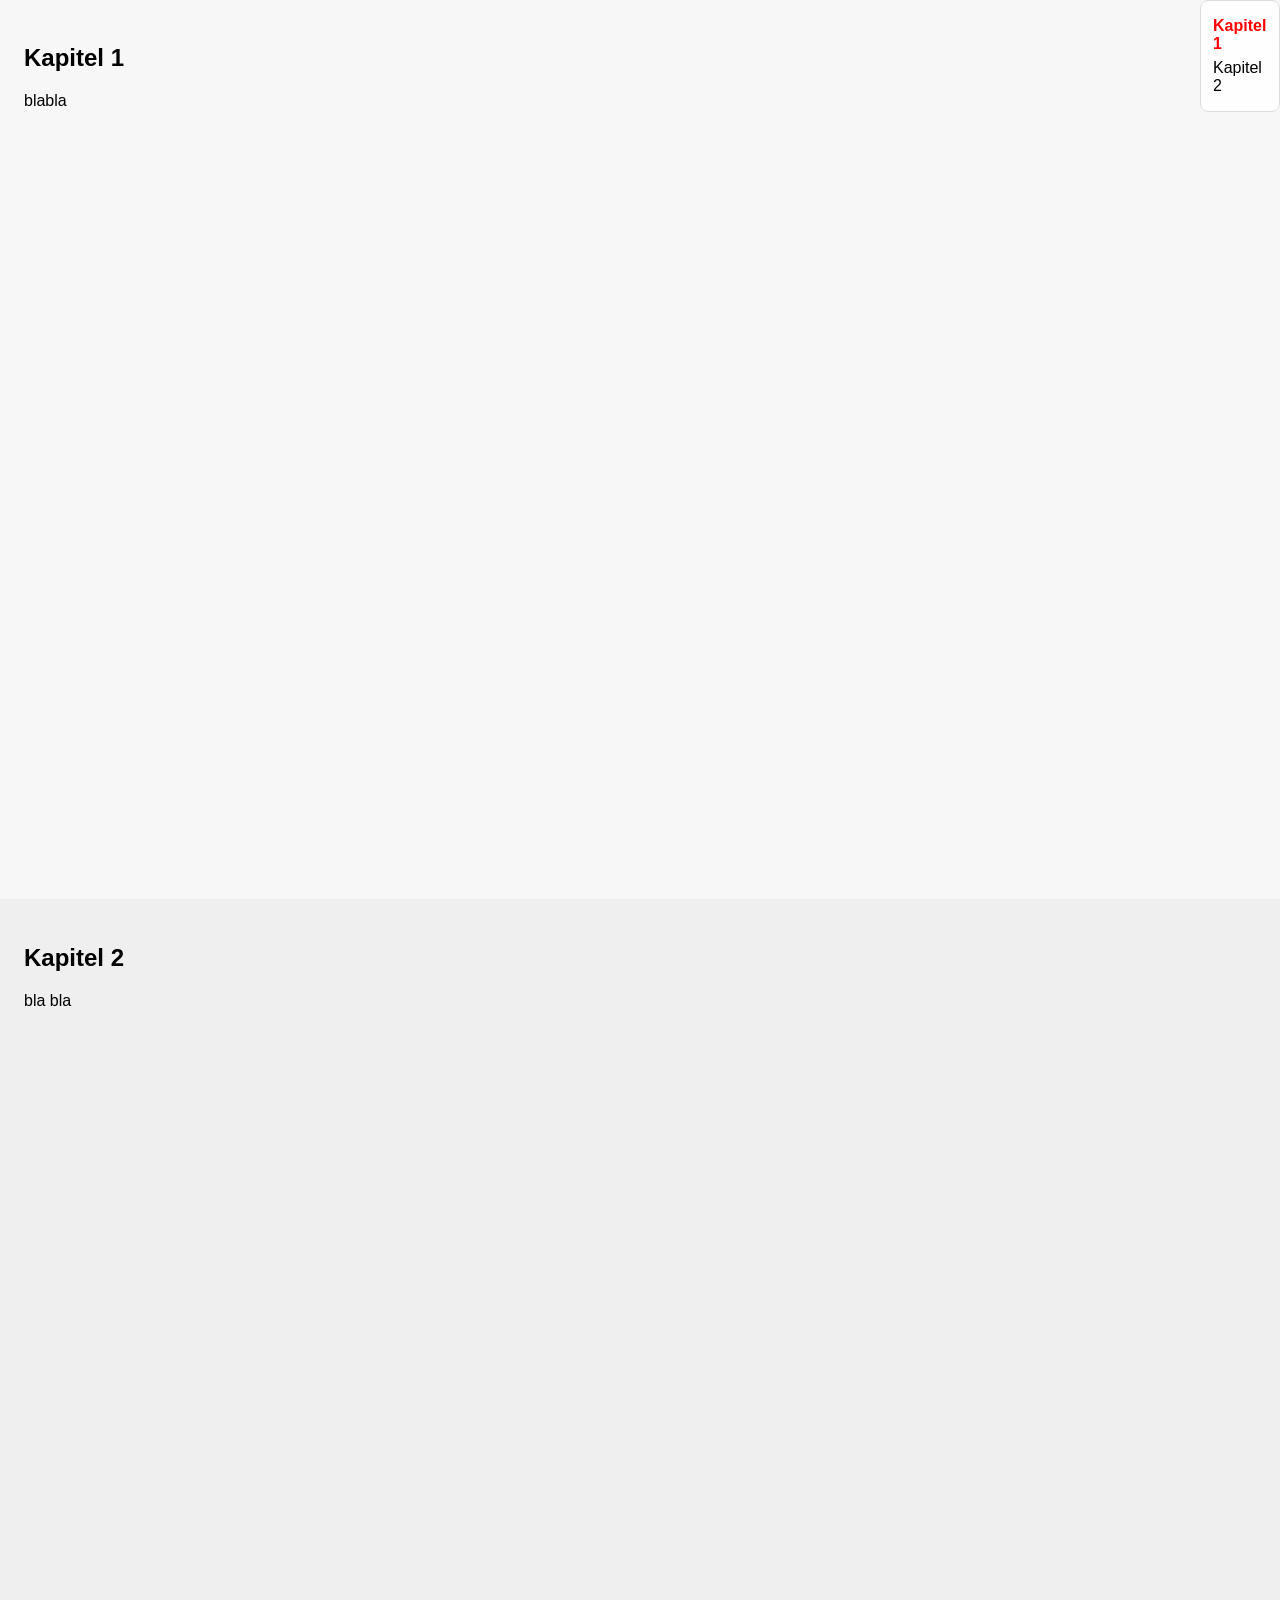
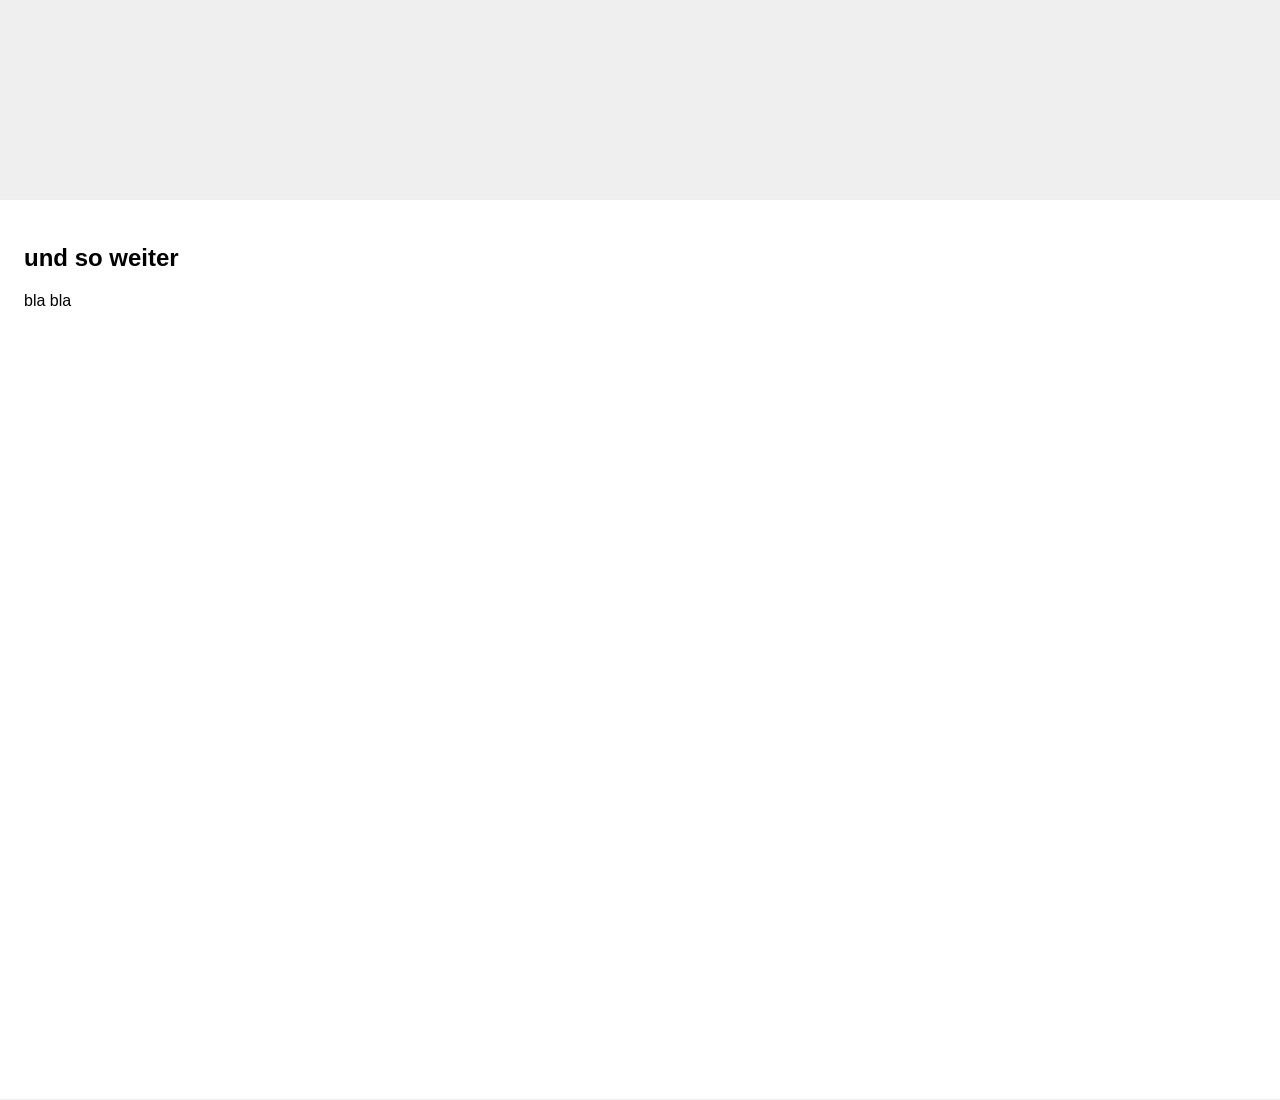
==== kapitel/index.html @ a6f0bcc5 "004" ====
<!doctype html>
<html lang="en">
<head>
<meta charset="utf-8" />
<meta name="viewport" content="width=device-width, initial-scale=1" />
<title>Fixed Menu</title>
<style>
  html {
    scroll-behavior: smooth;
  }

  body {
    margin: 0;
    font-family: Arial, sans-serif;
    min-height: 200vh;
  }

  .menu {
    position: fixed;
    margin-left: 1200px;
    z-index: 1000;
    background: rgba(255, 255, 255, 0.85);
    padding: 10px 12px;
    border: 1px solid #ddd;
    border-radius: 8px;
    backdrop-filter: blur(4px);
  }

  .menu a {
    display: block;
    color: #000;
    text-decoration: none;
    margin: 6px 0;
    font-size: 16px;
  }

  .menu a.active {
    color: red;
    font-weight: bold;
  }

  section {
    height: 100vh;
    padding: 24px;
    box-sizing: border-box;
    border-bottom: 1px solid #eee;
  }

  #s40 {
    background: #f7f7f7;
  }

  #s80 {
    background: #efefef;
  }

  /* Optional: helps anchor targets not hide under fixed menu */
  section {
    scroll-margin-top: 60px;
  }
</style>
</head>
<body>

<nav class="menu">
  <a href="#s40" id="link40">Kapitel 1</a>
  <a href="#s80" id="link80">Kapitel 2</a>
</nav>

<section id="s40">
  <h1>Kapitel 1</h1>
  <p>blabla</p>
</section>

<section id="s80">
  <h1>Kapitel 2</h1>
  <p>bla bla</p>
</section>

<section>
  <h1>und so weiter</h1>
  <p>bla bla</p>
</section>

<script>
  const link40 = document.getElementById('link40');
  const link80 = document.getElementById('link80');
  const s40 = document.getElementById('s40');
  const s80 = document.getElementById('s80');

  function setActive() {
    const y = window.scrollY;
    const vh = window.innerHeight;
    const docH = document.documentElement.scrollHeight;
    const maxScroll = Math.max(1, docH - vh);

    const p = y / maxScroll; // 0.0 to 1.0

    link40.classList.remove('active');
    link80.classList.remove('active');

    if (p < 0.4) {
      link40.classList.add('active');
    } else {
      link80.classList.add('active');
    }
  }

  window.addEventListener('scroll', setActive);
  window.addEventListener('resize', setActive);
  setActive();

  link40.addEventListener('click', (e) => {
    e.preventDefault();
    s40.scrollIntoView({ behavior: 'smooth', block: 'start' });
  });

  link80.addEventListener('click', (e) => {
    e.preventDefault();
    s80.scrollIntoView({ behavior: 'smooth', block: 'start' });
  });
</script>

</body>
</html>
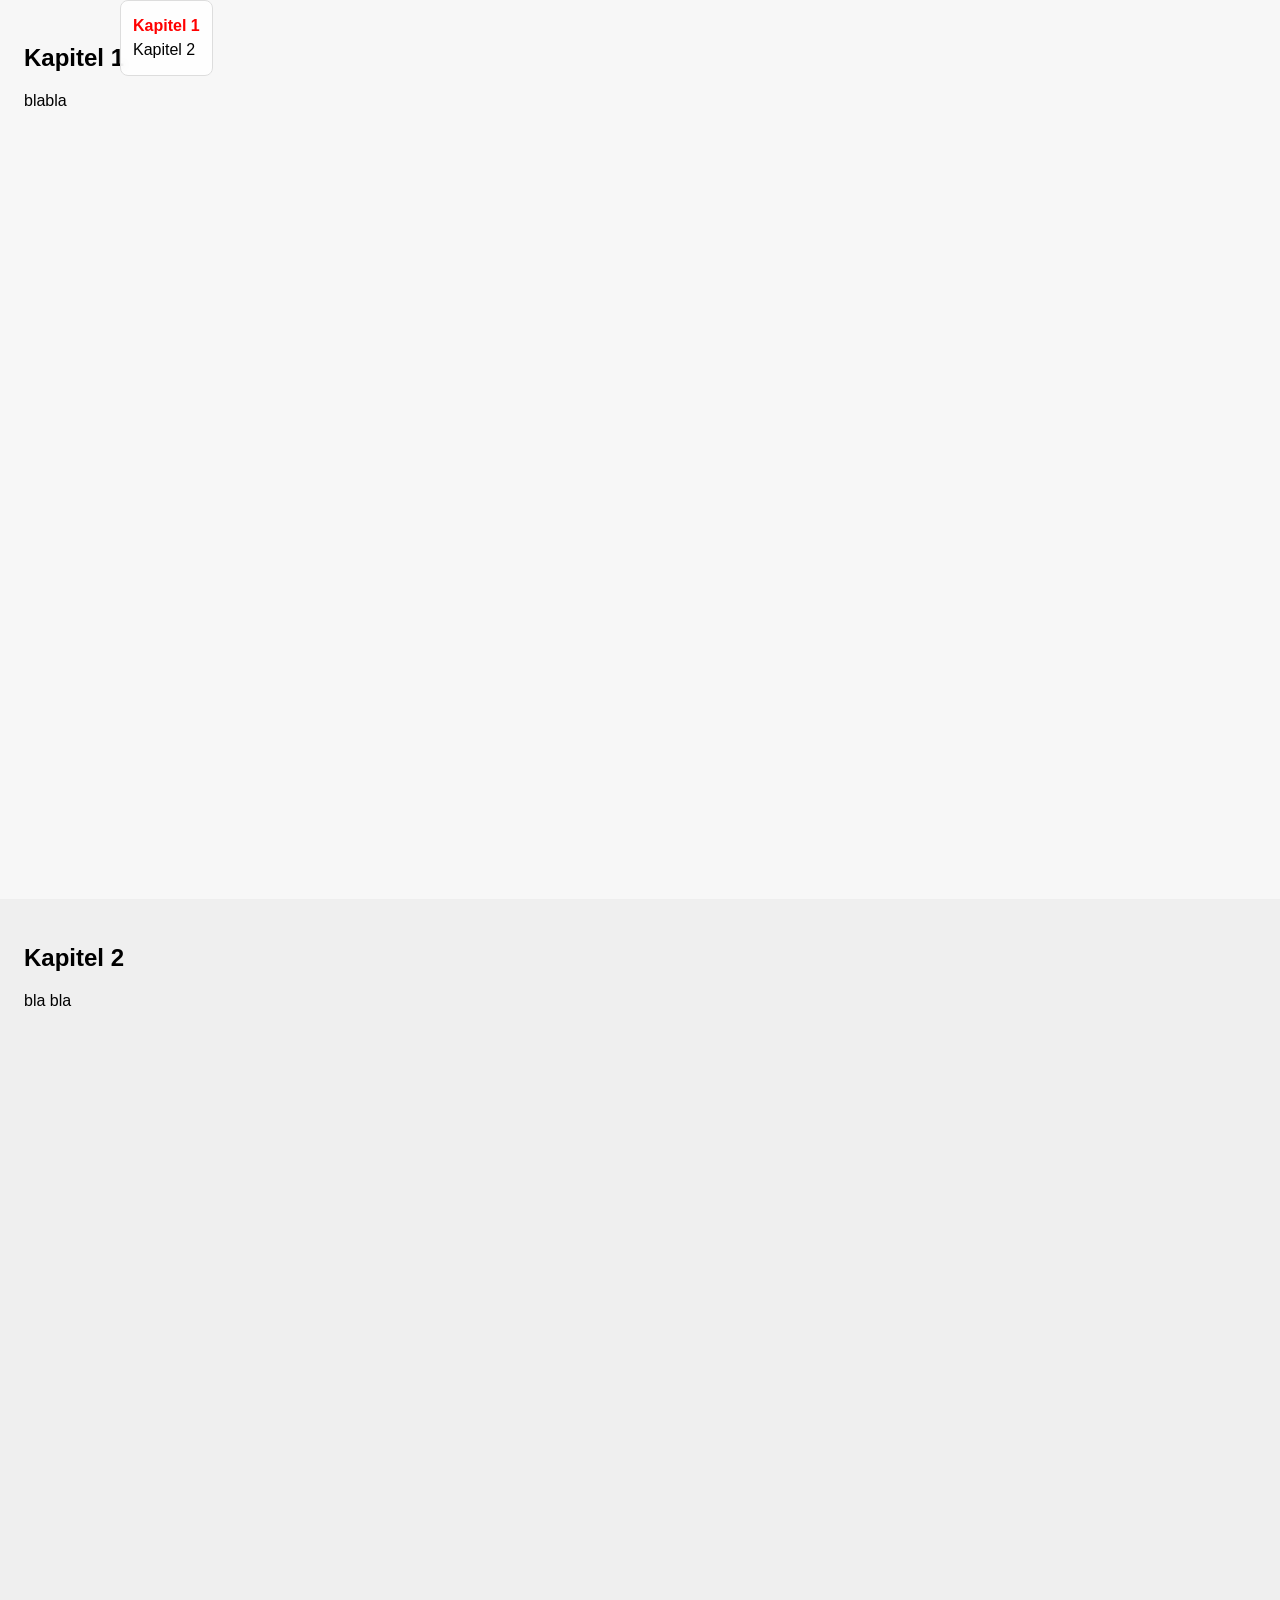
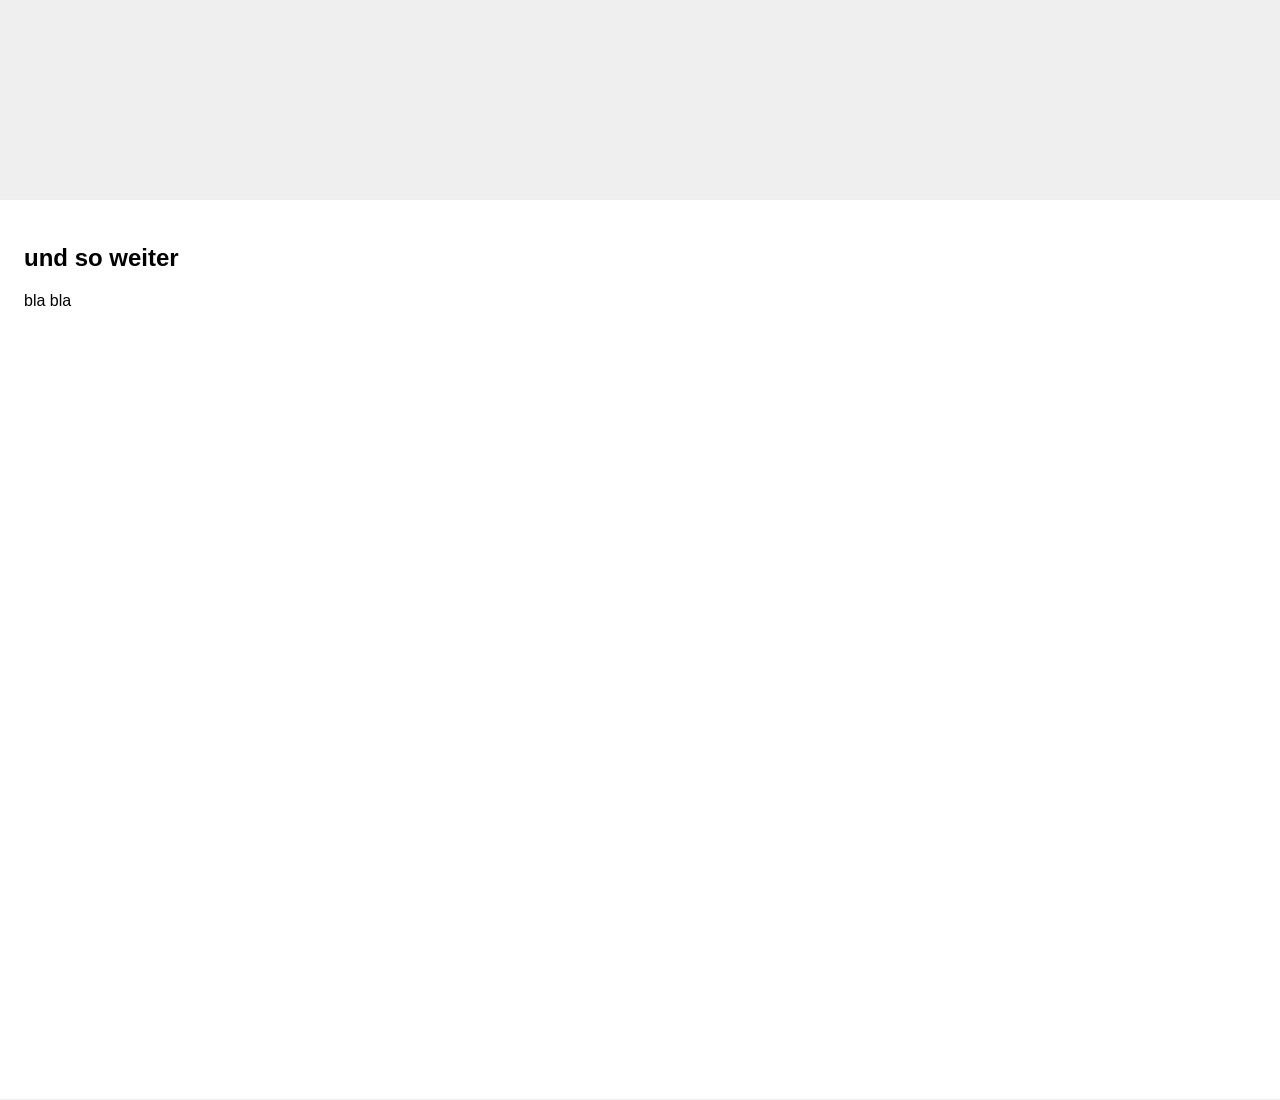
==== commit aee7d0c0: "005" ====
--- a/kapitel/index.html
+++ b/kapitel/index.html
@@ -17,7 +17,7 @@
 
   .menu {
     position: fixed;
-    margin-left: 1200px;
+    margin-left: 120px;
     z-index: 1000;
     background: rgba(255, 255, 255, 0.85);
     padding: 10px 12px;
